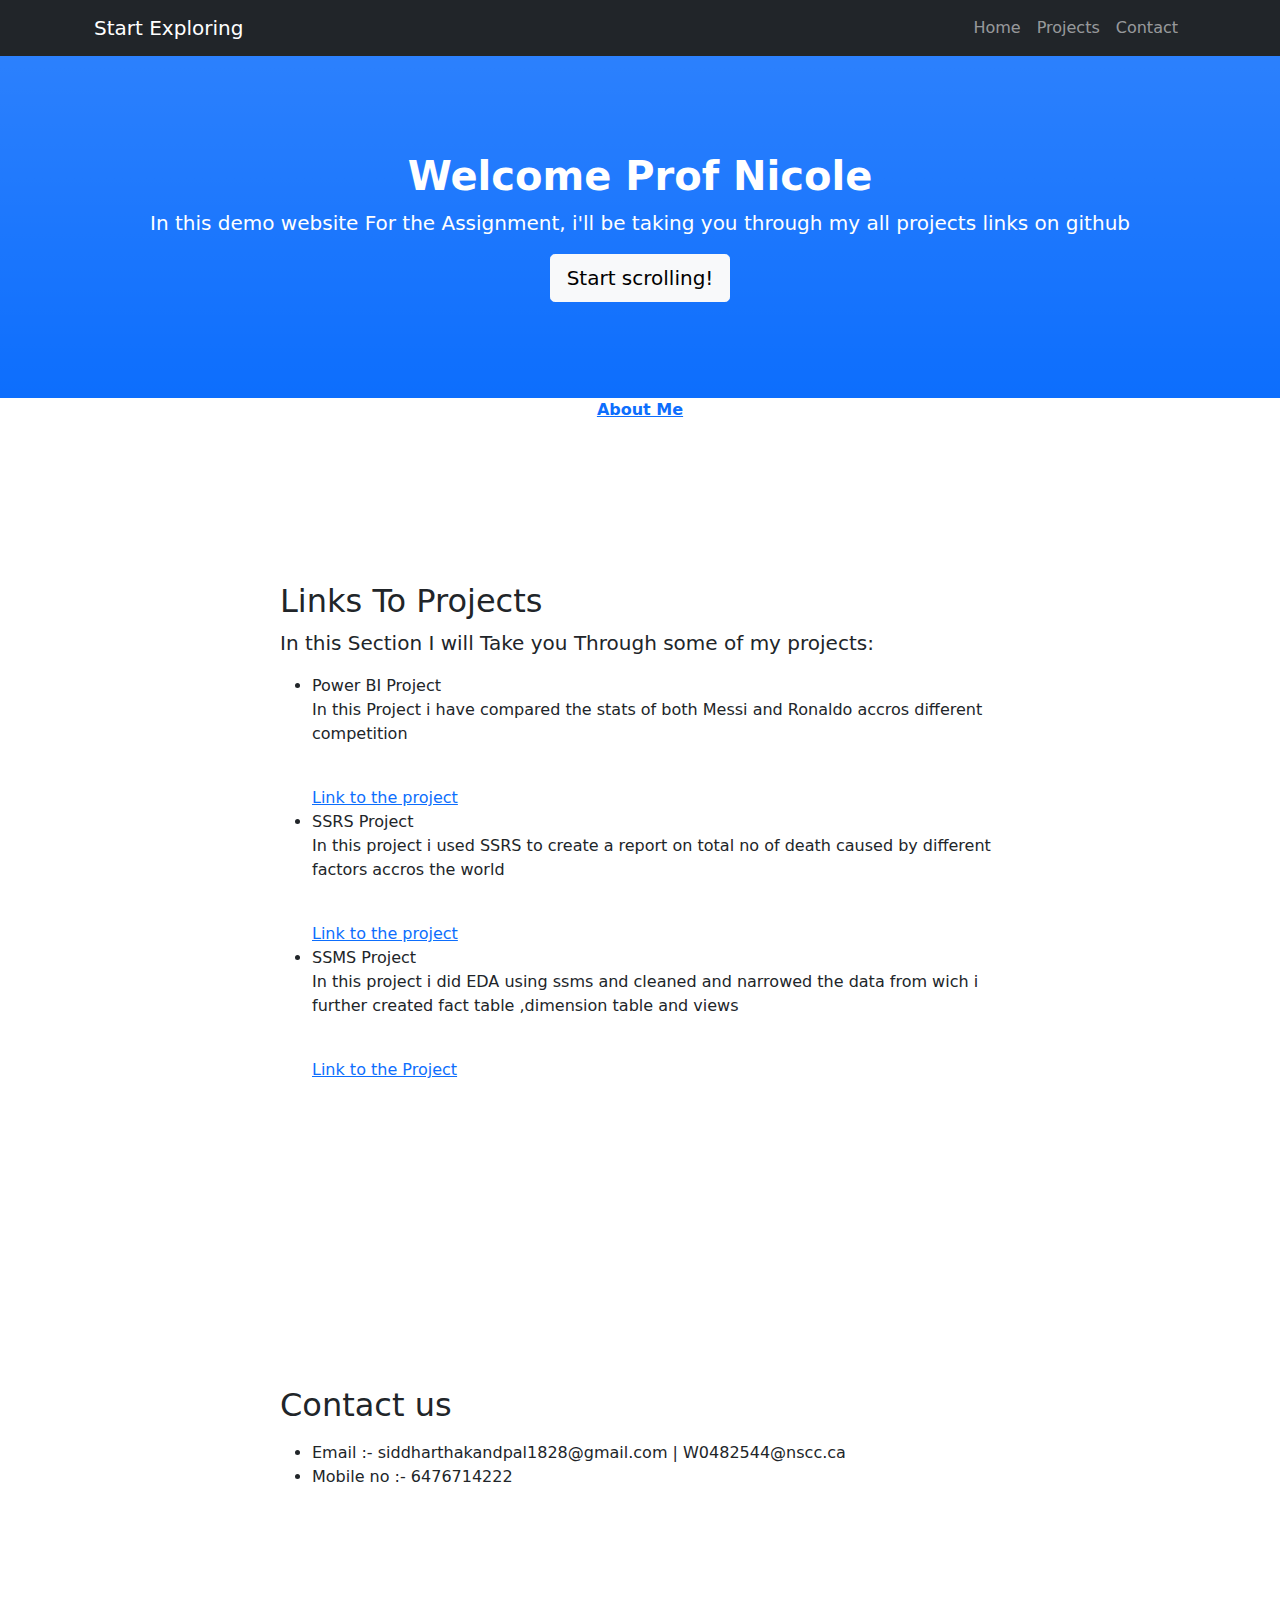
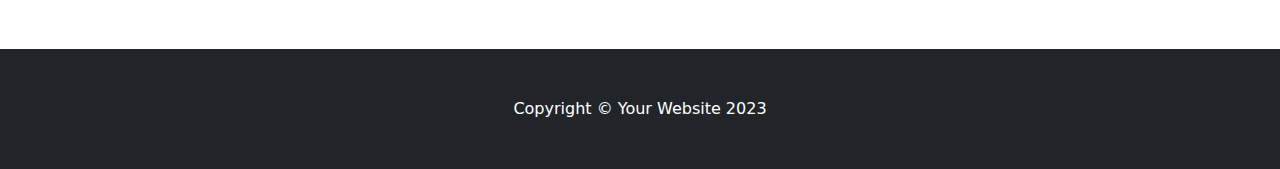
==== index.html @ b1528ce1 "Create index.html" ====
<!DOCTYPE html>
<html lang="en">
    <head>
        <meta charset="utf-8" />
        <meta name="viewport" content="width=device-width, initial-scale=1, shrink-to-fit=no" />
        <meta name="description" content="" />
        <meta name="author" content="" />
        <title>Welcome to the world of Sid</title>
        <link rel="icon" type="image/x-icon" href="assets/favicon.ico" />
        <!-- Core theme CSS (includes Bootstrap)-->
        <link href="css/styles.css" rel="stylesheet" />
    </head>
    <body id="page-top">
        <!-- Navigation-->
        <nav class="navbar navbar-expand-lg navbar-dark bg-dark fixed-top" id="mainNav">
            <div class="container px-4">
                <a class="navbar-brand" href="#page-top">Start Exploring</a>
                <button class="navbar-toggler" type="button" data-bs-toggle="collapse" data-bs-target="#navbarResponsive" aria-controls="navbarResponsive" aria-expanded="false" aria-label="Toggle navigation"><span class="navbar-toggler-icon"></span></button>
                <div class="collapse navbar-collapse" id="navbarResponsive">
                    <ul class="navbar-nav ms-auto">
                        <li class="nav-item"><a  class="nav-link" href="index.html">Home</a></li>
                        <li class="nav-item"><a class="nav-link" href="#about">Projects</a></li>
                        <li class="nav-item"><a class="nav-link" href="#contact">Contact</a></li>
                       
                    </ul>
                </div>
            </div>
        </nav>
        <!-- Header-->
        <header class="bg-primary bg-gradient text-white">
            <div class="container px-4 text-center">
                <h1 class="fw-bolder">Welcome Prof Nicole</h1>
                <p class="lead">In this demo website For the Assignment, i'll be taking you through my all projects links on github</p>
                <a class="btn btn-lg btn-light" href="#about">Start scrolling!</a>
               
            </div>
          
        </header>
        <p style="font-weight: bold;" align="center"><a href="2ndpage.html">About Me</a></p>
        <!-- About section-->
        <section id="about">
            <div class="container px-4">
                <div class="row gx-4 justify-content-center">
                    <div class="col-lg-8">
                        <h2>Links To Projects</h2>
                        <p class="lead">In this Section I will Take you Through some of my projects:</p>
                        <ul>
                            <li>Power BI Project<p>In this Project i have compared the stats of both Messi and Ronaldo accros different competition</p> <br><a href="https://github.com/Kingm11/Powerbi_Project-">Link to the project</a></li>
                            
                            <li>SSRS Project<p>In this project i used SSRS to create a report on total no of death caused by different factors accros the world</p> <br><a href="https://github.com/Kingm11/SSRS_Project">Link to the project</a></li>
                            <li>SSMS Project<p>In this project i did EDA using ssms and cleaned and narrowed the data from wich i further created fact table ,dimension table and views</p> <br><a href="https://github.com/Kingm11/SSMS_PROJECT">Link to the Project</a></li>
                            
                        </ul>
                    </div>
                </div>
            </div>
        </section>
        
        <!-- Contact section-->
        <section id="contact">
            <div class="container px-4">
                <div class="row gx-4 justify-content-center">
                    <div class="col-lg-8">
                        <h2>Contact us</h2>
                        <p class="lead">
                            <ul>
                                <li>Email :- siddharthakandpal1828@gmail.com | W0482544@nscc.ca</li>
                                <li>Mobile no :- 6476714222</li>

                                </ul>
                        </p>
                    </div>
                </div>
            </div>
        </section>
        <!-- Footer-->
        <footer class="py-5 bg-dark">
            <div class="container px-4"><p class="m-0 text-center text-white">Copyright &copy; Your Website 2023</p></div>
        </footer>
        <!-- Bootstrap core JS-->
        <script src="https://cdn.jsdelivr.net/npm/bootstrap@5.1.3/dist/js/bootstrap.bundle.min.js"></script>
        <!-- Core theme JS-->
        <script src="js/scripts.js"></script>
    </body>
</html>
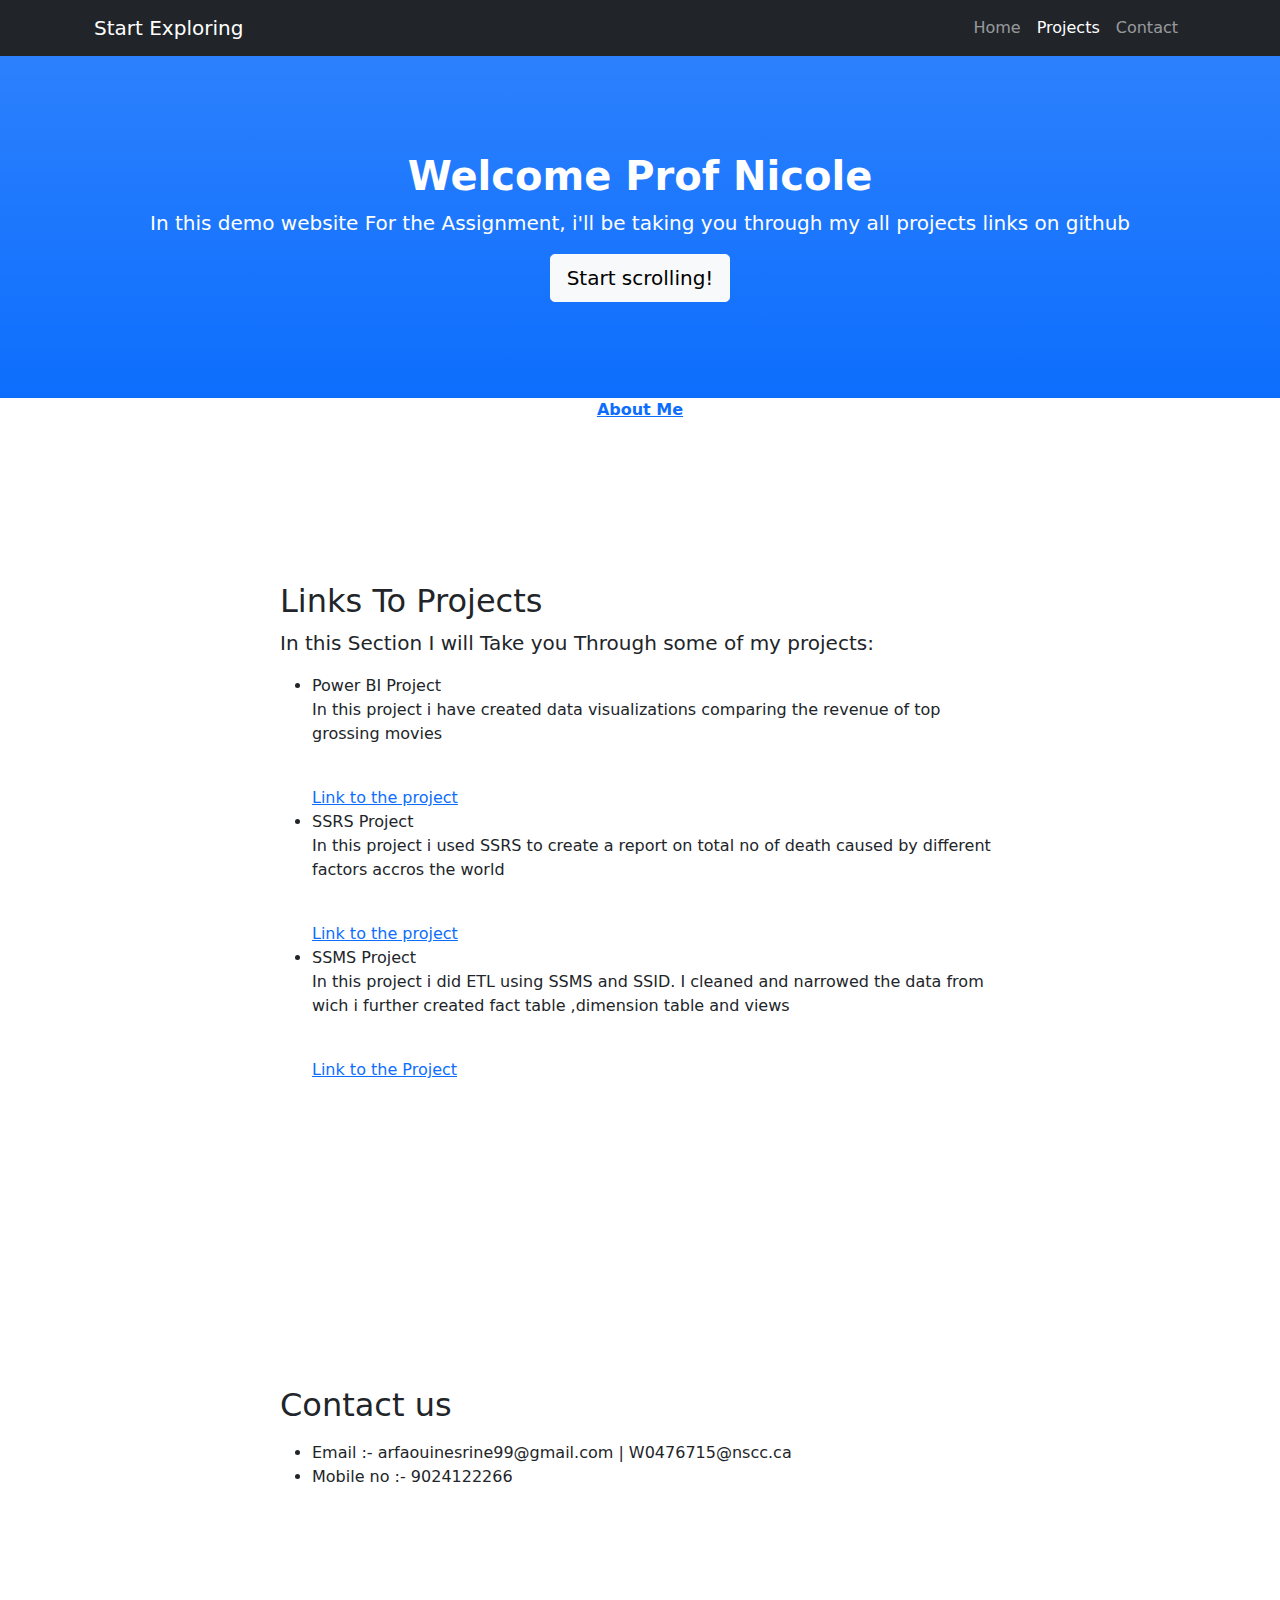
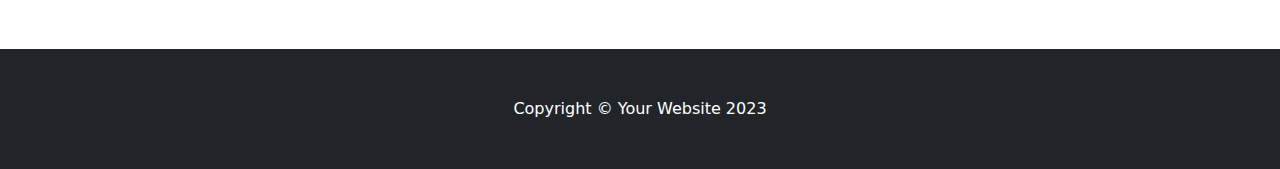
==== commit 824b1b1f: "Update index.html" ====
--- a/index.html
+++ b/index.html
@@ -5,7 +5,7 @@
         <meta name="viewport" content="width=device-width, initial-scale=1, shrink-to-fit=no" />
         <meta name="description" content="" />
         <meta name="author" content="" />
-        <title>Welcome to the world of Sid</title>
+        <title>Welcome to my Portfolio</title>
         <link rel="icon" type="image/x-icon" href="assets/favicon.ico" />
         <!-- Core theme CSS (includes Bootstrap)-->
         <link href="css/styles.css" rel="stylesheet" />
@@ -45,10 +45,11 @@
                         <h2>Links To Projects</h2>
                         <p class="lead">In this Section I will Take you Through some of my projects:</p>
                         <ul>
-                            <li>Power BI Project<p>In this Project i have compared the stats of both Messi and Ronaldo accros different competition</p> <br><a href="https://github.com/Kingm11/Powerbi_Project-">Link to the project</a></li>
+                            <li>Power BI Project<p>In this project i have created data visualizations comparing the revenue of top grossing movies</p> <br><a href="https://github.com/Kingm11/Powerbi_Project-">Link to the project</a></li>
                             
                             <li>SSRS Project<p>In this project i used SSRS to create a report on total no of death caused by different factors accros the world</p> <br><a href="https://github.com/Kingm11/SSRS_Project">Link to the project</a></li>
-                            <li>SSMS Project<p>In this project i did EDA using ssms and cleaned and narrowed the data from wich i further created fact table ,dimension table and views</p> <br><a href="https://github.com/Kingm11/SSMS_PROJECT">Link to the Project</a></li>
+                            
+                            <li>SSMS Project<p>In this project i did ETL using SSMS and SSID. I cleaned and narrowed the data from wich i further created fact table ,dimension table and views</p> <br><a href="https://github.com/Kingm11/SSMS_PROJECT">Link to the Project</a></li>
                             
                         </ul>
                     </div>
@@ -64,8 +65,8 @@
                         <h2>Contact us</h2>
                         <p class="lead">
                             <ul>
-                                <li>Email :- siddharthakandpal1828@gmail.com | W0482544@nscc.ca</li>
-                                <li>Mobile no :- 6476714222</li>
+                                <li>Email :- arfaouinesrine99@gmail.com | W0476715@nscc.ca</li>
+                                <li>Mobile no :- 9024122266</li>
 
                                 </ul>
                         </p>
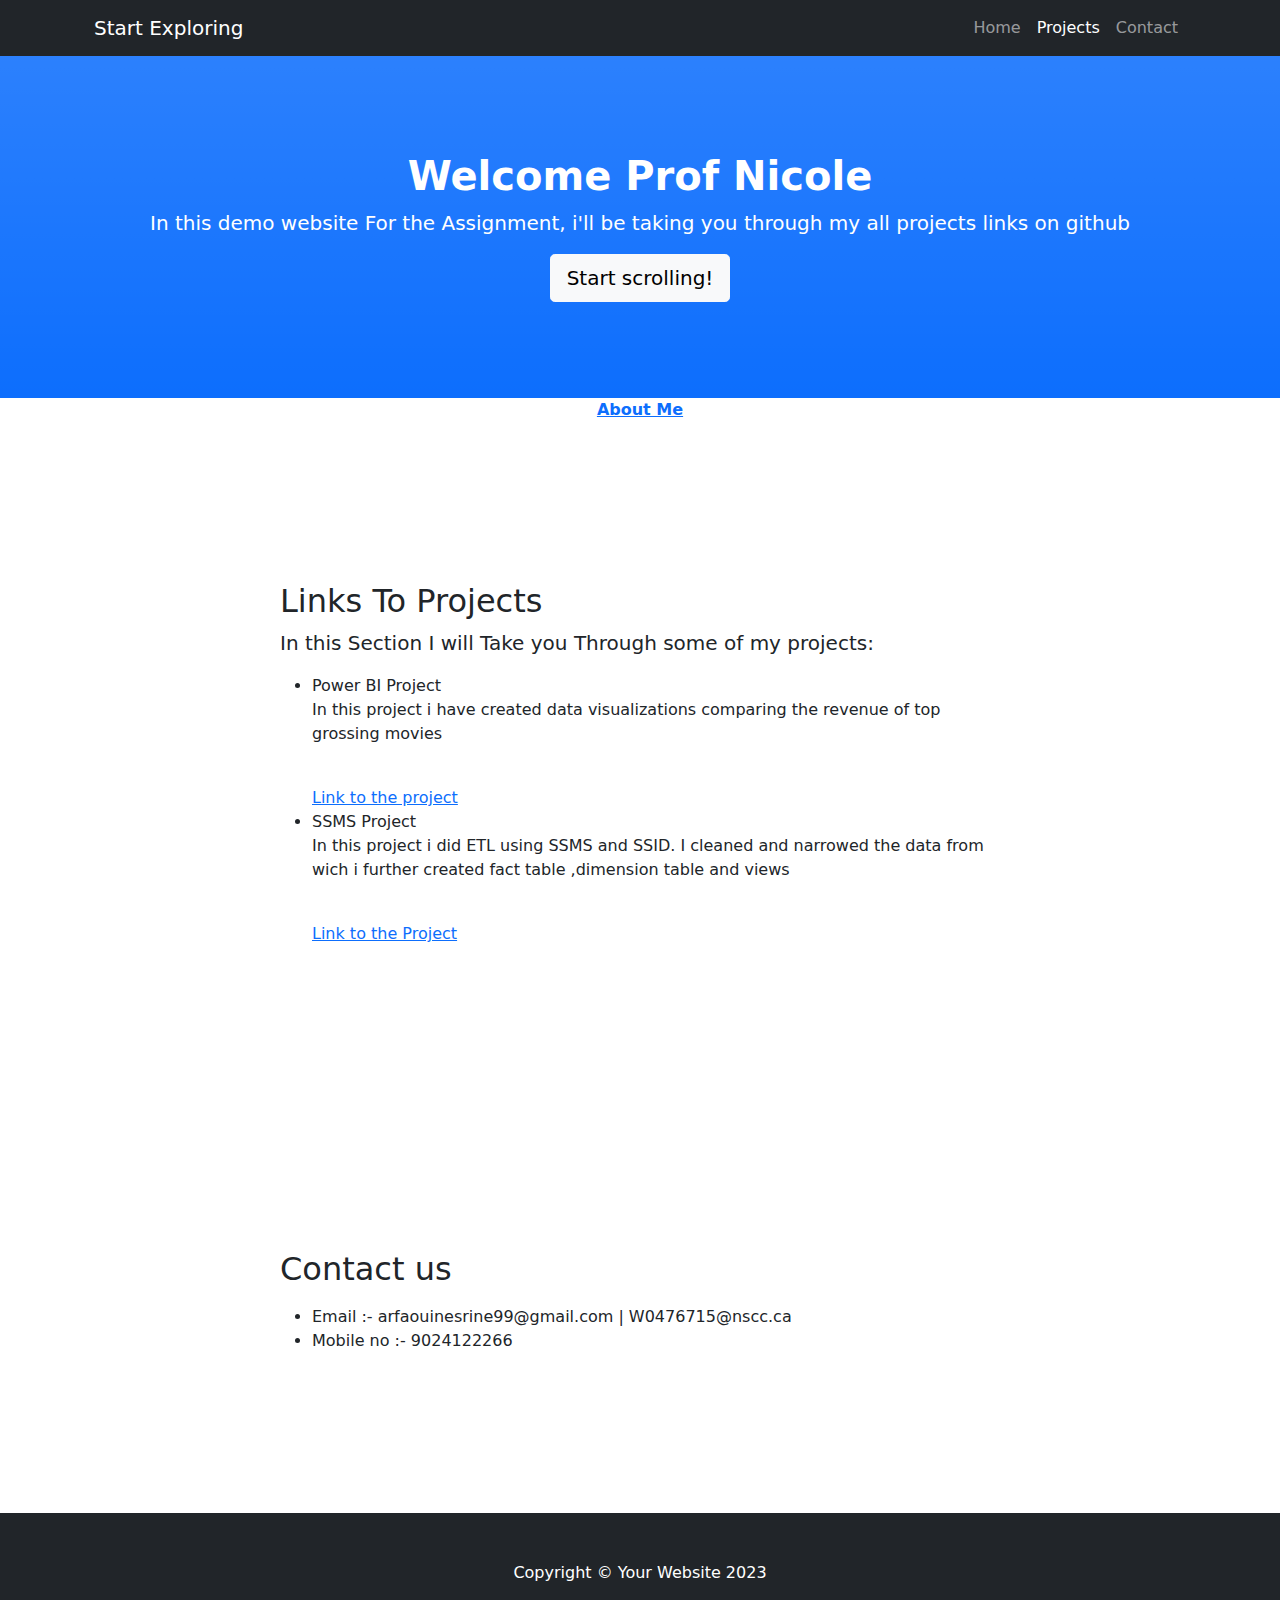
==== commit 9ca448c9: "Update index.html" ====
--- a/index.html
+++ b/index.html
@@ -45,9 +45,9 @@
                         <h2>Links To Projects</h2>
                         <p class="lead">In this Section I will Take you Through some of my projects:</p>
                         <ul>
-                            <li>Power BI Project<p>In this project i have created data visualizations comparing the revenue of top grossing movies</p> <br><a href="https://github.com/Kingm11/Powerbi_Project-">Link to the project</a></li>
+                            <li>Power BI Project<p>In this project i have created data visualizations comparing the revenue of top grossing movies</p> <br><a href="https://github.com/Siri2023/MovieVisualization">Link to the project</a></li>
                             
-                            <li>SSRS Project<p>In this project i used SSRS to create a report on total no of death caused by different factors accros the world</p> <br><a href="https://github.com/Kingm11/SSRS_Project">Link to the project</a></li>
+       
                             
                             <li>SSMS Project<p>In this project i did ETL using SSMS and SSID. I cleaned and narrowed the data from wich i further created fact table ,dimension table and views</p> <br><a href="https://github.com/Kingm11/SSMS_PROJECT">Link to the Project</a></li>
                             
